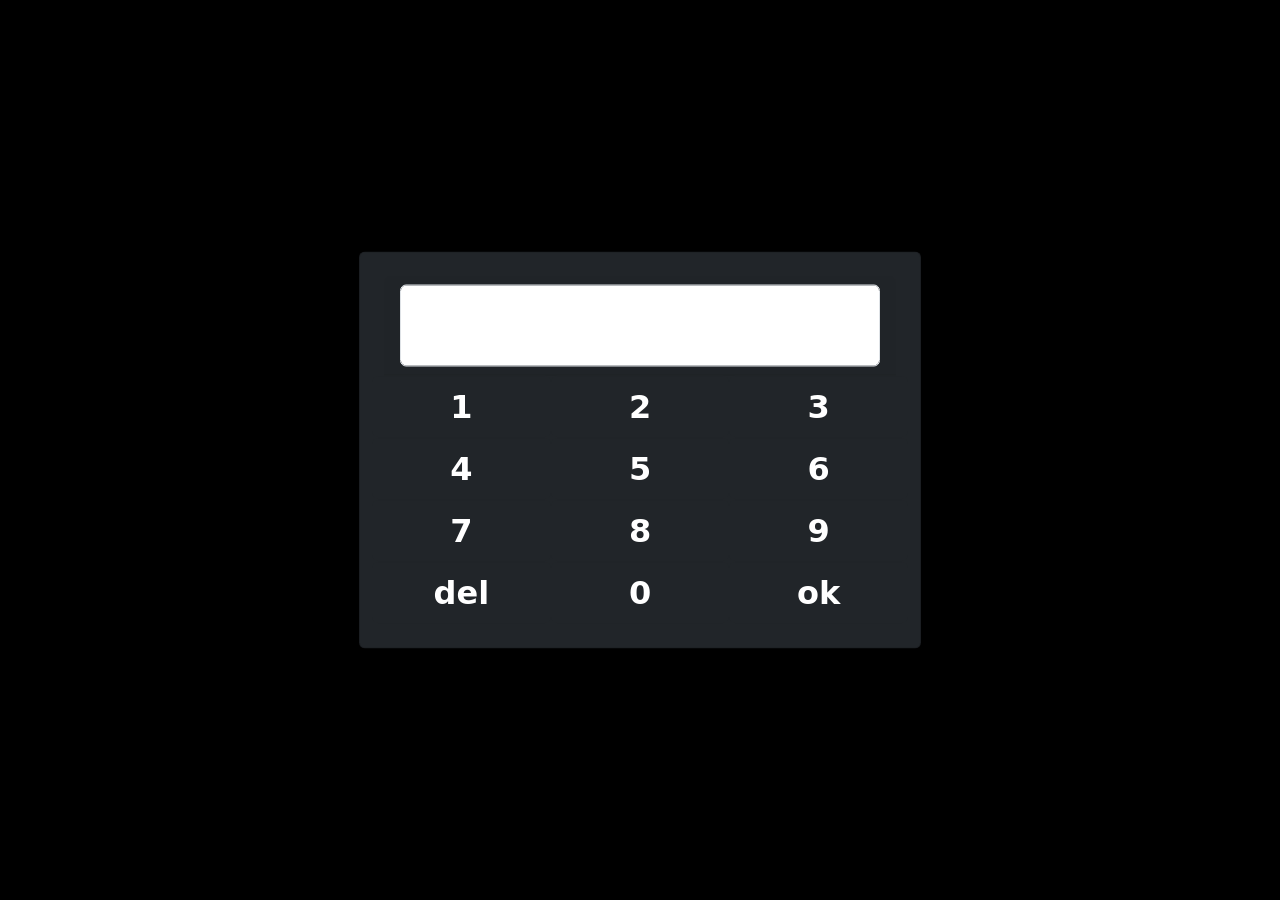
==== index.html @ 5f48dfb9 "Initial commit" ====
<!DOCTYPE html>
<html lang="en">
<head>
    <meta charset="UTF-8">
    <meta name="viewport" content="width=device-width, initial-scale=1.0">
    <title>lightkeeper</title>
    <link rel="icon" type="image/svg" href="../images/favicon/lightbulb-fill.svg">
    <link href="https://cdn.jsdelivr.net/npm/bootstrap@5.3.8/dist/css/bootstrap.min.css" rel="stylesheet" integrity="sha384-sRIl4kxILFvY47J16cr9ZwB07vP4J8+LH7qKQnuqkuIAvNWLzeN8tE5YBujZqJLB" crossorigin="anonymous">
    <link href="https://cdn.jsdelivr.net/npm/bootstrap-icons@1.11.3/font/bootstrap-icons.min.css" rel="stylesheet">
    <link href="./css/custom.css" rel="stylesheet">
</head>
<body>

    <!-- PASSWORD CONTENT -->
    <div class="grid position-absolute top-50 start-50 translate-middle">
        <div class="card p-4 bg-dark">
            <div class="card-header">
                <input type="input" class="p-3 form-control text-dark fw-bold pinpad text-center" id="pinpad-input" readonly>
            </div>
            <div>
                <div class="row">
                    <button type="button" class="col btn btn-dark pinpad-btn fw-bold" value="1">1</button>
                    <button type="button" class="col btn btn-dark pinpad-btn fw-bold" value="2">2</button>
                    <button type="button" class="col btn btn-dark pinpad-btn fw-bold" value="3">3</button>
                </div>
                <div class="row">
                    <button type="button" class="col btn btn-dark pinpad-btn fw-bold" value="4">4</button>
                    <button type="button" class="col btn btn-dark pinpad-btn fw-bold" value="5">5</button>
                    <button type="button" class="col btn btn-dark pinpad-btn fw-bold" value="6">6</button>
                </div>
                <div class="row">
                    <button type="button" class="col btn btn-dark pinpad-btn fw-bold" value="7">7</button>
                    <button type="button" class="col btn btn-dark pinpad-btn fw-bold" value="8">8</button>
                    <button type="button" class="col btn btn-dark pinpad-btn fw-bold" value="9">9</button>
                </div>
                <div class="row">
                    <button type="button" class="col btn btn-dark pinpad-btn fw-bold" value="del" id="delete-btn">del</button>
                    <button type="button" class="col btn btn-dark pinpad-btn fw-bold" value="0">0</button>
                    <button type="button" class="col btn btn-dark pinpad-btn fw-bold" value="ok" id="submit-btn">ok</button>
                </div>
            </div>
        </div>
    </div>

    <script src="https://cdn.jsdelivr.net/npm/bootstrap@5.3.3/dist/js/bootstrap.bundle.min.js" integrity="sha384-YvpcrYf0tY3lHB60NNkmXc5s9fDVZLESaAA55NDzOxhy9GkcIdslK1eN7N6jIeHz" crossorigin="anonymous"></script>
    <script src="./js/custom.js"></script>
</body>
</html>
---- css/custom.css ----
/*Custom Fonts*/
@font-face {
    font-family: 'Chinese';
    src: url(font/SentyWEN2017.ttf) format('truetype');
    font-weight: normal;
    font-style: normal;
}

@font-face {
    font-family: 'Bell';
    src: url(font/Caladea-Bold.ttf) format('truetype');
    font-weight: normal;
    font-style: normal;
}

.chinese-font {
    font-family: 'Chinese', Helvetica, Arial, sans-serif;
}

.bell-font {
    font-family: 'Bell', Helvetica, Arial, sans-serif;
}
/*End Custom Fonts*/

html, body {
    background-color: black;
}

.home {
    color: white;
}
.home:hover { 
    color: turquoise;
}

.pinpad-btn, .pinpad {
    font-size: 2rem; 
}

.continue-btn {
    font-size: 2rem; 
    color: cornflowerblue;
}
.continue-btn:hover {
    font-size: 2rem; 
    color: lightskyblue;
}
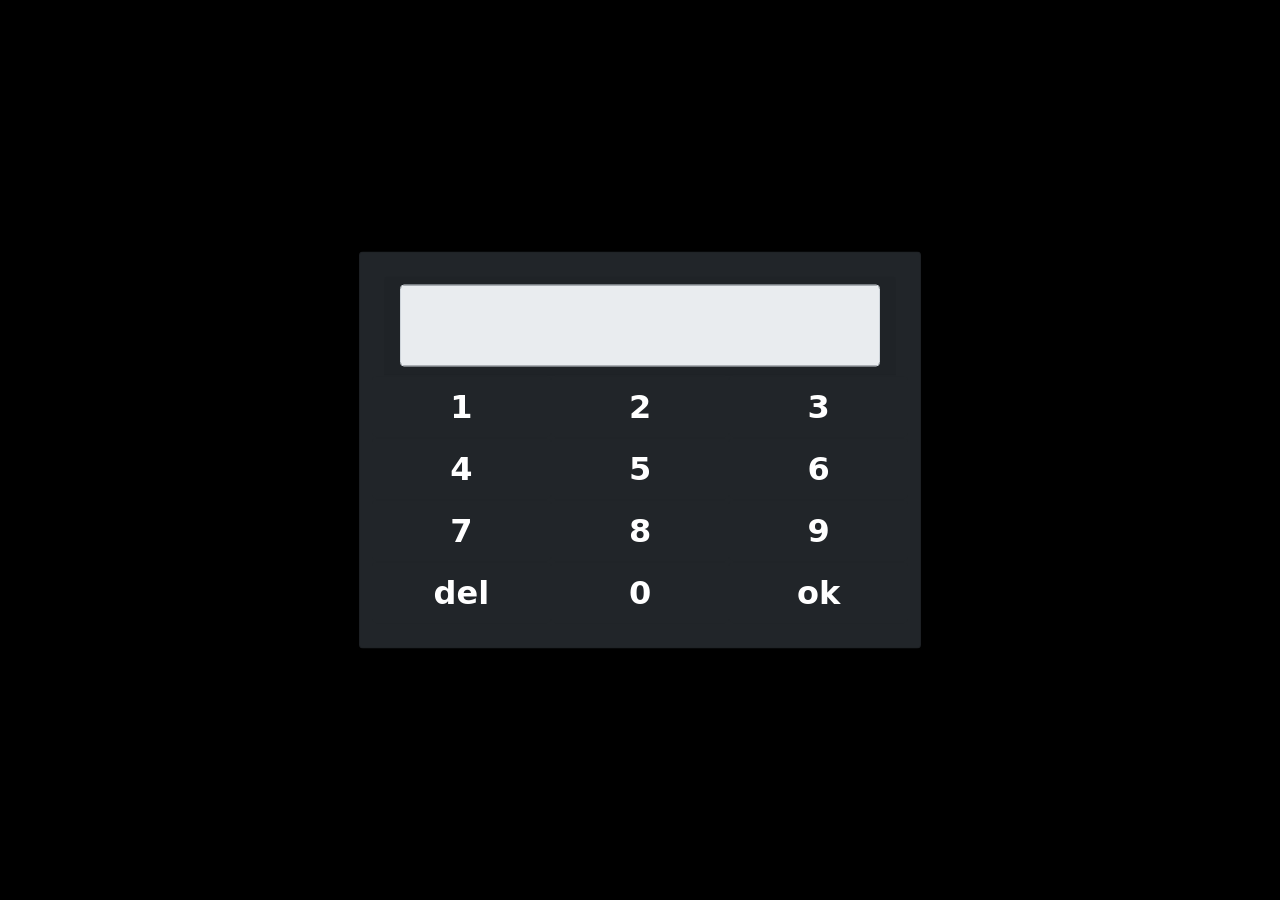
==== commit 60f2058a: "enable-offline-mode" ====
--- a/index.html
+++ b/index.html
@@ -1,48 +1,48 @@
 <!DOCTYPE html>
 <html lang="en">
-<head>
-    <meta charset="UTF-8">
-    <meta name="viewport" content="width=device-width, initial-scale=1.0">
-    <title>lightkeeper</title>
-    <link rel="icon" type="image/svg" href="../images/favicon/lightbulb-fill.svg">
-    <link href="https://cdn.jsdelivr.net/npm/bootstrap@5.3.8/dist/css/bootstrap.min.css" rel="stylesheet" integrity="sha384-sRIl4kxILFvY47J16cr9ZwB07vP4J8+LH7qKQnuqkuIAvNWLzeN8tE5YBujZqJLB" crossorigin="anonymous">
-    <link href="https://cdn.jsdelivr.net/npm/bootstrap-icons@1.11.3/font/bootstrap-icons.min.css" rel="stylesheet">
-    <link href="./css/custom.css" rel="stylesheet">
-</head>
-<body>
+    <head>
+        <meta charset="UTF-8">
+        <meta name="viewport" content="width=device-width, initial-scale=1.0">
+        <title>lightkeeper</title>
+        <link rel="icon" type="image/svg" href="./images/favicon/lightbulb-fill.svg">
+        <link href="./lib/css/bootstrap.min.css" rel="stylesheet">
+        <link href="./lib/css/bootstrap-icons.min.css" rel="stylesheet">
+        <link href="./css/custom.css" rel="stylesheet">
+    </head>
+    <body>
 
-    <!-- PASSWORD CONTENT -->
-    <div class="grid position-absolute top-50 start-50 translate-middle">
-        <div class="card p-4 bg-dark">
-            <div class="card-header">
-                <input type="input" class="p-3 form-control text-dark fw-bold pinpad text-center" id="pinpad-input" readonly>
-            </div>
-            <div>
-                <div class="row">
-                    <button type="button" class="col btn btn-dark pinpad-btn fw-bold" value="1">1</button>
-                    <button type="button" class="col btn btn-dark pinpad-btn fw-bold" value="2">2</button>
-                    <button type="button" class="col btn btn-dark pinpad-btn fw-bold" value="3">3</button>
+        <!-- PASSWORD CONTENT -->
+        <div class="grid position-absolute top-50 start-50 translate-middle">
+            <div class="card p-4 bg-dark">
+                <div class="card-header">
+                    <input type="input" class="p-3 form-control text-dark fw-bold pinpad text-center" id="pinpad-input" readonly>
                 </div>
-                <div class="row">
-                    <button type="button" class="col btn btn-dark pinpad-btn fw-bold" value="4">4</button>
-                    <button type="button" class="col btn btn-dark pinpad-btn fw-bold" value="5">5</button>
-                    <button type="button" class="col btn btn-dark pinpad-btn fw-bold" value="6">6</button>
-                </div>
-                <div class="row">
-                    <button type="button" class="col btn btn-dark pinpad-btn fw-bold" value="7">7</button>
-                    <button type="button" class="col btn btn-dark pinpad-btn fw-bold" value="8">8</button>
-                    <button type="button" class="col btn btn-dark pinpad-btn fw-bold" value="9">9</button>
-                </div>
-                <div class="row">
-                    <button type="button" class="col btn btn-dark pinpad-btn fw-bold" value="del" id="delete-btn">del</button>
-                    <button type="button" class="col btn btn-dark pinpad-btn fw-bold" value="0">0</button>
-                    <button type="button" class="col btn btn-dark pinpad-btn fw-bold" value="ok" id="submit-btn">ok</button>
+                <div>
+                    <div class="row">
+                        <button type="button" class="col btn btn-dark pinpad-btn fw-bold" value="1">1</button>
+                        <button type="button" class="col btn btn-dark pinpad-btn fw-bold" value="2">2</button>
+                        <button type="button" class="col btn btn-dark pinpad-btn fw-bold" value="3">3</button>
+                    </div>
+                    <div class="row">
+                        <button type="button" class="col btn btn-dark pinpad-btn fw-bold" value="4">4</button>
+                        <button type="button" class="col btn btn-dark pinpad-btn fw-bold" value="5">5</button>
+                        <button type="button" class="col btn btn-dark pinpad-btn fw-bold" value="6">6</button>
+                    </div>
+                    <div class="row">
+                        <button type="button" class="col btn btn-dark pinpad-btn fw-bold" value="7">7</button>
+                        <button type="button" class="col btn btn-dark pinpad-btn fw-bold" value="8">8</button>
+                        <button type="button" class="col btn btn-dark pinpad-btn fw-bold" value="9">9</button>
+                    </div>
+                    <div class="row">
+                        <button type="button" class="col btn btn-dark pinpad-btn fw-bold" value="del" id="delete-btn">del</button>
+                        <button type="button" class="col btn btn-dark pinpad-btn fw-bold" value="0">0</button>
+                        <button type="button" class="col btn btn-dark pinpad-btn fw-bold" value="ok" id="submit-btn">ok</button>
+                    </div>
                 </div>
             </div>
         </div>
-    </div>
 
-    <script src="https://cdn.jsdelivr.net/npm/bootstrap@5.3.3/dist/js/bootstrap.bundle.min.js" integrity="sha384-YvpcrYf0tY3lHB60NNkmXc5s9fDVZLESaAA55NDzOxhy9GkcIdslK1eN7N6jIeHz" crossorigin="anonymous"></script>
-    <script src="./js/custom.js"></script>
-</body>
+        <script src="./lib/js/bootstrap.bundle.min.js"></script>
+        <script src="./js/custom.js"></script>
+    </body>
 </html>
